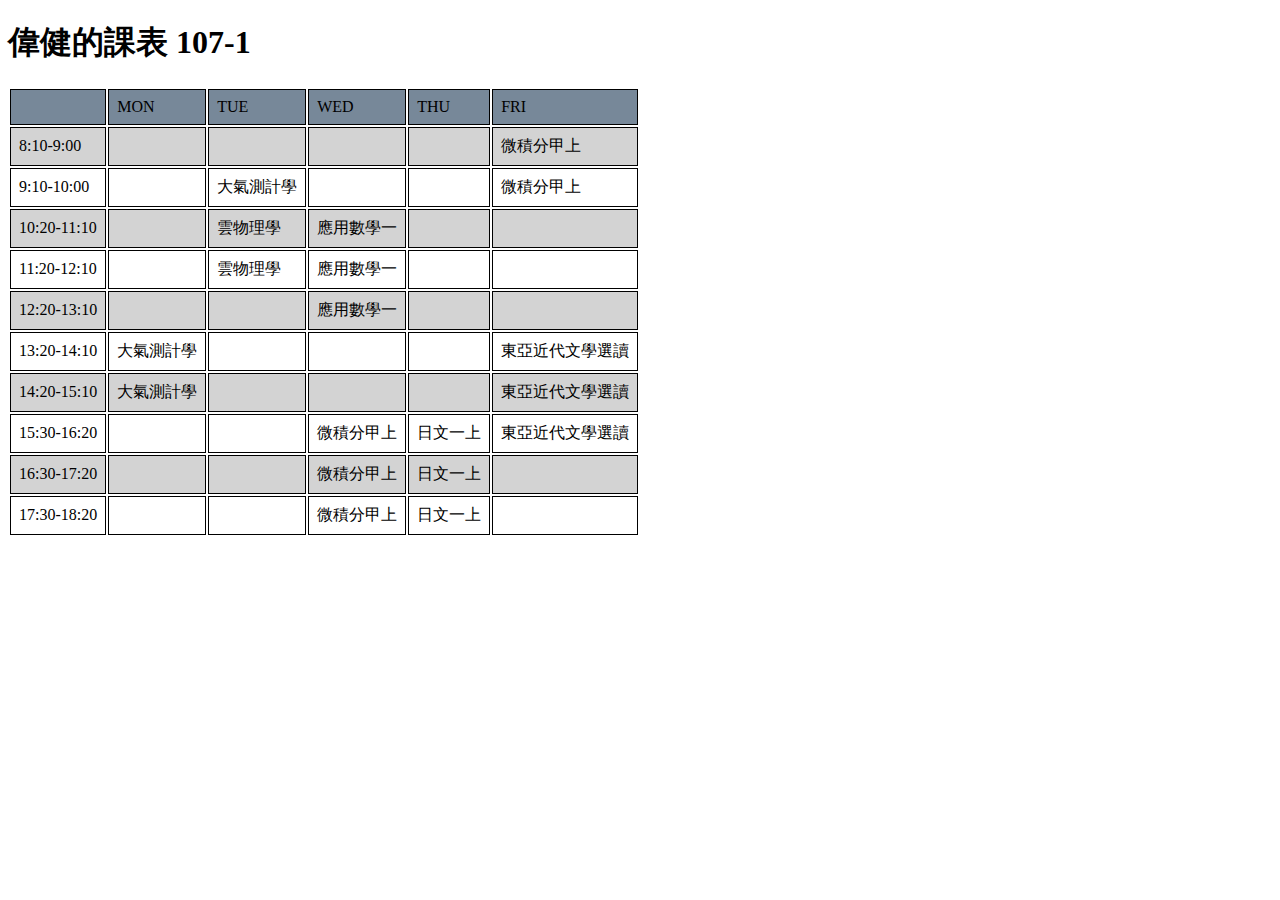
==== b06209018.html @ d9dee565 "Add files via upload" ====
<!DOCTYPE html>
<html lang="en">

<head>
    <meta charset="UTF-8">
    <meta name="viewport" content="width=device-width, initial-scale=1.0">
    <meta http-equiv="X-UA-Compatible" content="ie=edge">
    <title>Simon's timetable 107-1</title>
    <link rel="stylesheet" href="./b06209018.css">
</head>

<!-- style 可以在table 裡面直接改 -->


<body>
    <h1>偉健的課表 107-1</h1>
    <!--tr橫 td直  -->
    <table>
        <tr class="tr1">
            <td></td>
            <td>MON</td>
            <td>TUE</td>
            <td>WED</td>
            <td>THU</td>
            <td>FRI</td>
        </tr>
        <tr>
            <td>8:10-9:00</td>
            <td></td>
            <td></td>
            <td></td>
            <td></td>
            <td>微積分甲上</td>
        </tr>
        <tr>
            <td>9:10-10:00</td>
            <td></td>
            <td>大氣測計學</td>
            <td></td>
            <td></td>
            <td>微積分甲上</td>
        </tr>
        <tr>
            <td>10:20-11:10</td>
            <td></td>
            <td>雲物理學</td>
            <td>應用數學一</td>
            <td></td>
            <td></td>
        </tr>
        <tr>
            <td>11:20-12:10</td>
            <td></td>
            <td>雲物理學</td>
            <td>應用數學一</td>
            <td></td>
            <td></td>
        </tr>
        <tr>
            <td>12:20-13:10</td>
            <td></td>
            <td></td>
            <td>應用數學一</td>
            <td></td>
            <td></td>
        </tr>
        <tr>
            <td>13:20-14:10</td>
            <td>大氣測計學</td>
            <td></td>
            <td></td>
            <td></td>
            <td>東亞近代文學選讀</td>
        </tr>
        <tr>
            <td>14:20-15:10</td>
            <td>大氣測計學</td>
            <td></td>
            <td></td>
            <td></td>
            <td>東亞近代文學選讀</td>
        </tr>
        <tr>
            <td>15:30-16:20</td>
            <td></td>
            <td></td>
            <td>微積分甲上</td>
            <td>日文一上</td>
            <td>東亞近代文學選讀</td>
        </tr>
        <tr>
            <td>16:30-17:20</td>
            <td></td>
            <td></td>
            <td>微積分甲上</td>
            <td>日文一上</td>
            <td></td>
        </tr>
        <tr>
            <td>17:30-18:20</td>
            <td></td>
            <td></td>
            <td>微積分甲上</td>
            <td>日文一上</td>
            <td></td>
        </tr>
    </table>
</body>

</html>
---- b06209018.css ----
<style>table {
    border-collapse: collapse
}


/* settings of the border of table  */

td,
th {
    border: 1px solid black;
    text-align: left;
    padding: 8px
}

.tr1 {
    background-color: lightslategray;
}

tr:nth-child(even) {
    background-color: lightgray;
}

</style>
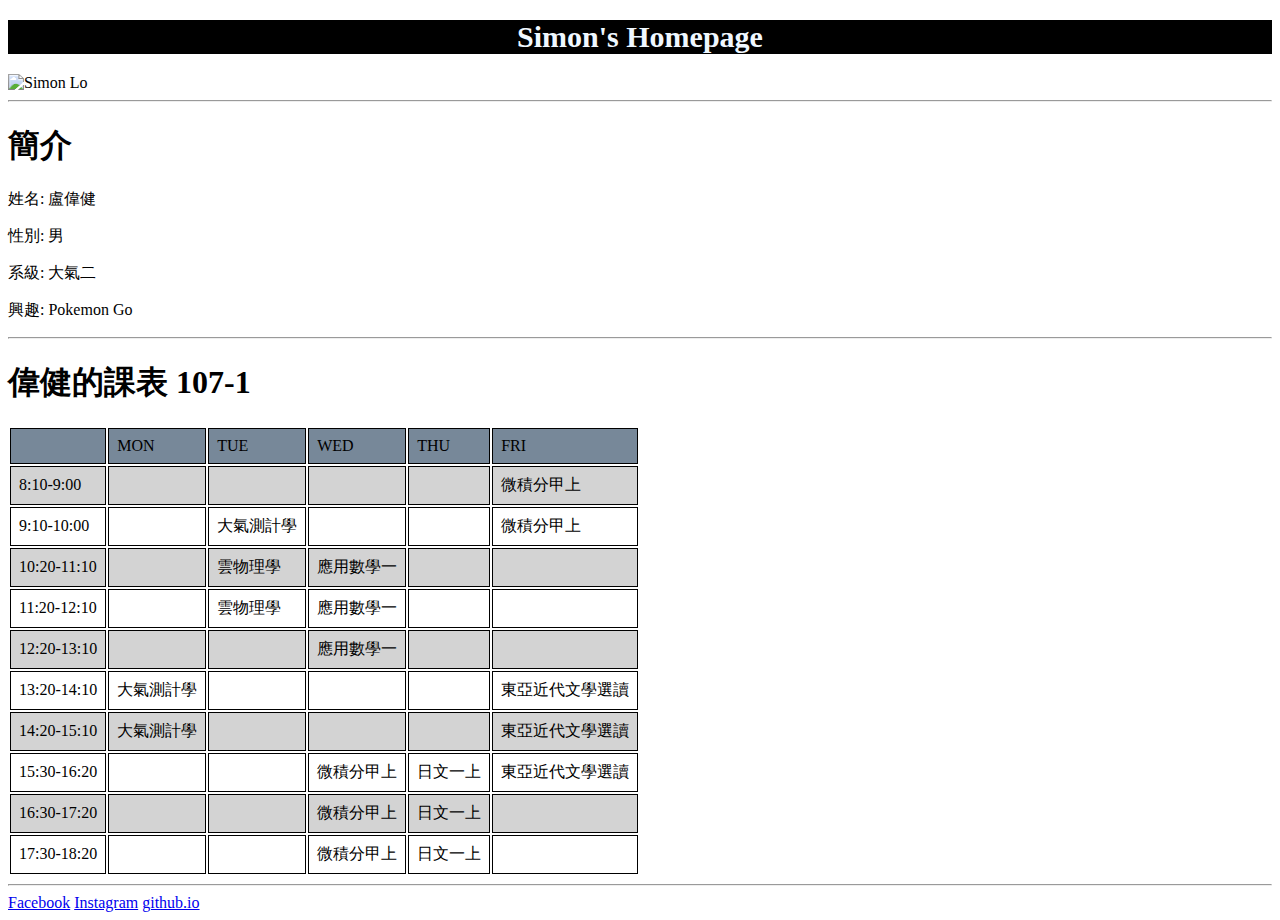
==== commit 6d42b7df: "Add files via upload" ====
--- a/b06209018.html
+++ b/b06209018.html
@@ -13,6 +13,17 @@
 
 
 <body>
+    <h1 class="header">Simon's Homepage</h1>
+    <img src="./001.jpg" alt="Simon Lo">
+    <hr>
+    <h1>簡介</h1>
+    <p>
+        姓名: 盧偉健
+    </p>
+    <p>性別: 男</p>
+    <p>系級: 大氣二</p>
+    <p>興趣: Pokemon Go</p>
+    <hr>
     <h1>偉健的課表 107-1</h1>
     <!--tr橫 td直  -->
     <table>
@@ -105,6 +116,12 @@
             <td></td>
         </tr>
     </table>
+    <hr>
+    <footer>
+        <a href="https://www.facebook.com/SimonLoWaiKin">Facebook</a>
+        <a href="https://www.instagram.com/simonlo926/?hl=en">Instagram</a>
+        <a href="simonlo926.github.io">github.io</a>
+    </footer>
 </body>
 
 </html>--- a/b06209018.css
+++ b/b06209018.css
@@ -1,5 +1,17 @@
 <style>table {
     border-collapse: collapse
+}
+
+img {
+    width: 300px;
+    border-bottom: 2px;
+}
+
+.header {
+    font-size: 30px;
+    text-align: center;
+    background-color: black;
+    color: aliceblue;
 }
 
 
